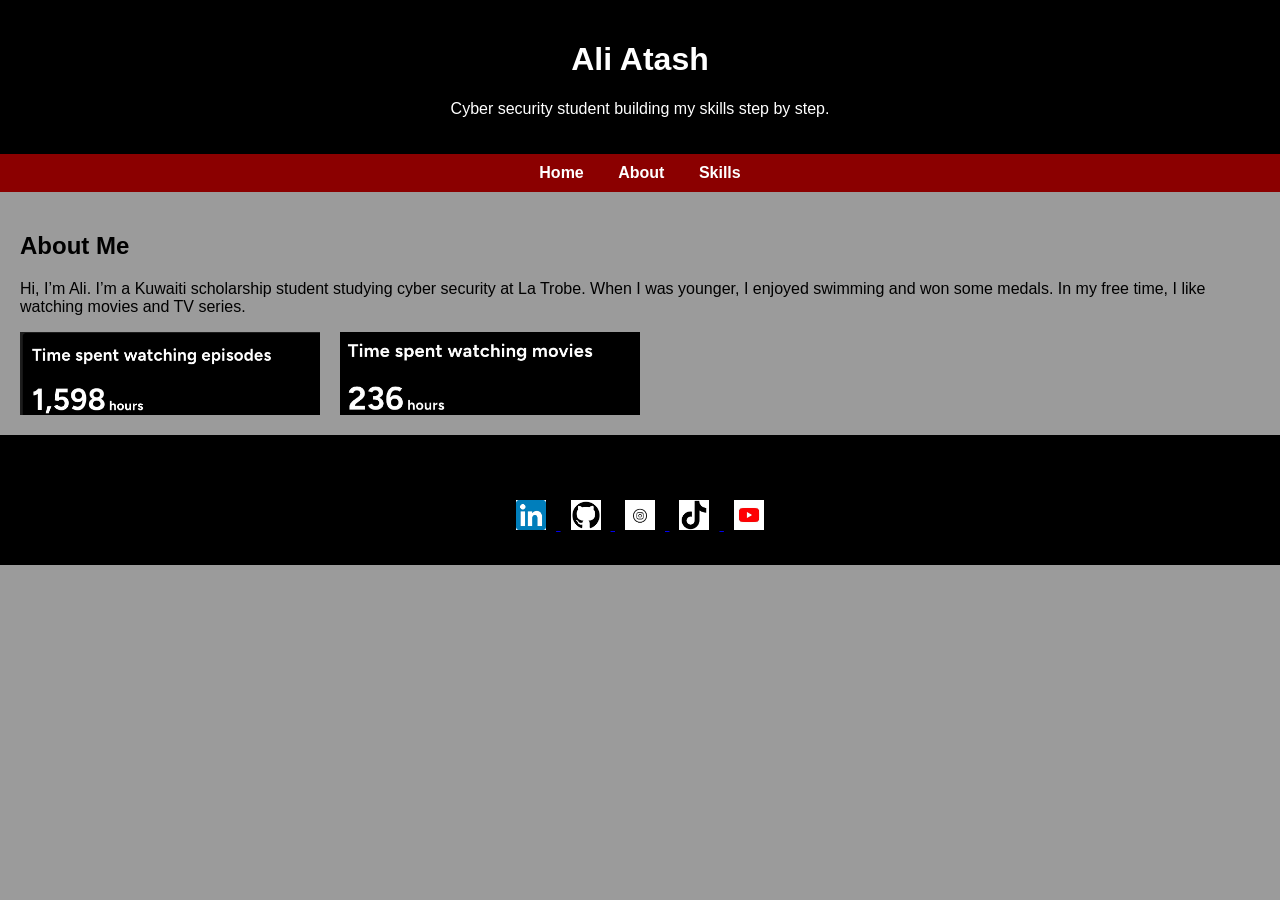
==== about.html @ 45309c3a "Upload portfolio files" ====
<!DOCTYPE html>
<html lang="en">
<head>
  <meta charset="UTF-8">
  <title>About</title>
  <link rel="stylesheet" href="css/style.css">
</head>
<body>
  <header>
    <h1>Ali Atash</h1>
    <p>Cyber security student building my skills step by step.</p>
  </header>
  <nav>
    <a href="index.html">Home</a>
    <a href="about.html">About</a>
    <a href="skills.html">Skills</a>
  </nav>
  <main>
 <h2>About Me</h2>
<p>Hi, I’m Ali. I’m a Kuwaiti scholarship student studying cyber security at La Trobe. When I was younger, I enjoyed swimming and won some medals. In my free time, I like watching movies and TV series.</p>
    <div class="img-row">
      <img class="page-img" src="images/episodes.jpg" alt="Episodes hours">
      <img class="page-img" src="images/movies-hours.jpg" alt="Movies hours">
    </div>
  </main>
  <footer>
     <p> 2026 Ali (Atrax 25)</p>
  <a href="https://www.linkedin.com" target="_blank">
    <img class="social" src="images/linkedin.png" alt="LinkedIn">
    <a href="https://github.com/aliatash-25" target="_blank">
    <img class="social" src="images/github.png" alt="GitHub">
  <a href="https://www.instagram.com" target="_blank">
    <img class="social" src="images/instagram.png" alt="Instagram">
  <a href="https://www.tiktok.com" target="_blank">
    <img class="social" src="images/tiktok.png" alt="TikTok">
  <a href="https://www.youtube.com/@ATRAX25" target="_blank">
    <img class="social" src="images/youtube.png" alt="YouTube">
  </a>
    </p>
  </footer>
</body>
</html>
---- css/style.css ----
body{
  font-family: Arial;
  margin: 0;
  background: #9b9b9b;
}

header{
  background: black;
  color: white;
  text-align: center;
  padding: 20px;
}

.logo{
  width: 80px;
  margin-top: 10px;
}

nav{
  background: darkred;
  text-align: center;
  padding: 10px;
}

nav a{
  color: white;
  margin: 0 15px;
  text-decoration: none;
  font-weight: bold;
}

main{
  padding: 20px;
}

.img-row{
  display: flex;
  gap: 20px;
  flex-wrap: wrap;
}

.page-img{
  width: 300px;
  height: auto;
}

form{
  max-width: 400px;
}




footer{
  background: black;
  text-align: center;
  padding: 15px;
}

.social{
  width: 30px;
  margin: 0 10px;
}
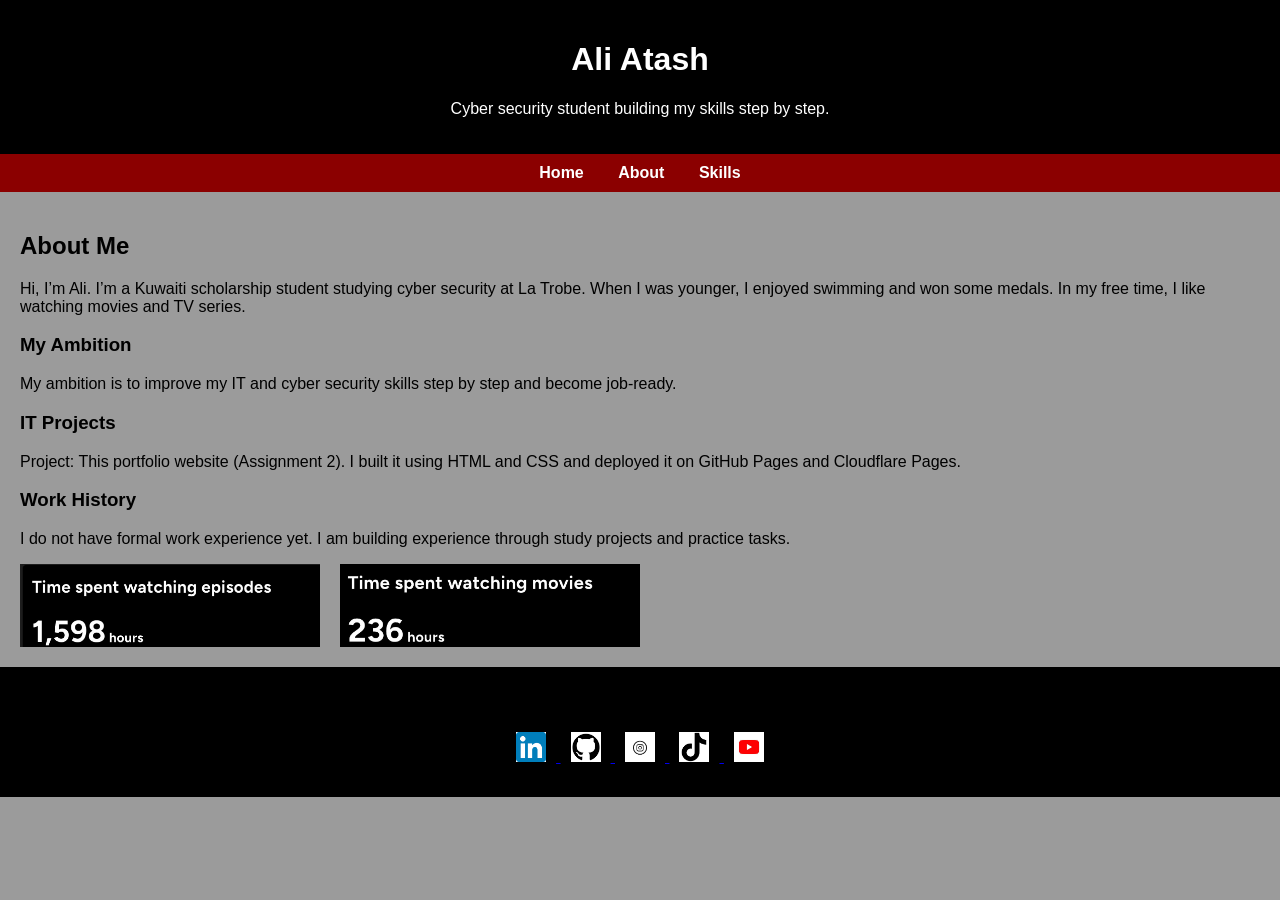
==== commit 8342b4df: "Update about.html" ====
--- a/about.html
+++ b/about.html
@@ -18,6 +18,12 @@
   <main>
  <h2>About Me</h2>
 <p>Hi, I’m Ali. I’m a Kuwaiti scholarship student studying cyber security at La Trobe. When I was younger, I enjoyed swimming and won some medals. In my free time, I like watching movies and TV series.</p>
+<h3>My Ambition</h3>
+<p>My ambition is to improve my IT and cyber security skills step by step and become job-ready.</p>
+<h3>IT Projects</h3>
+<p>Project: This portfolio website (Assignment 2). I built it using HTML and CSS and deployed it on GitHub Pages and Cloudflare Pages.</p>
+<h3>Work History</h3>
+<p>I do not have formal work experience yet. I am building experience through study projects and practice tasks.</p>
     <div class="img-row">
       <img class="page-img" src="images/episodes.jpg" alt="Episodes hours">
       <img class="page-img" src="images/movies-hours.jpg" alt="Movies hours">
@@ -25,6 +31,7 @@
   </main>
   <footer>
      <p> 2026 Ali (Atrax 25)</p>
+    
   <a href="https://www.linkedin.com" target="_blank">
     <img class="social" src="images/linkedin.png" alt="LinkedIn">
     <a href="https://github.com/aliatash-25" target="_blank">
